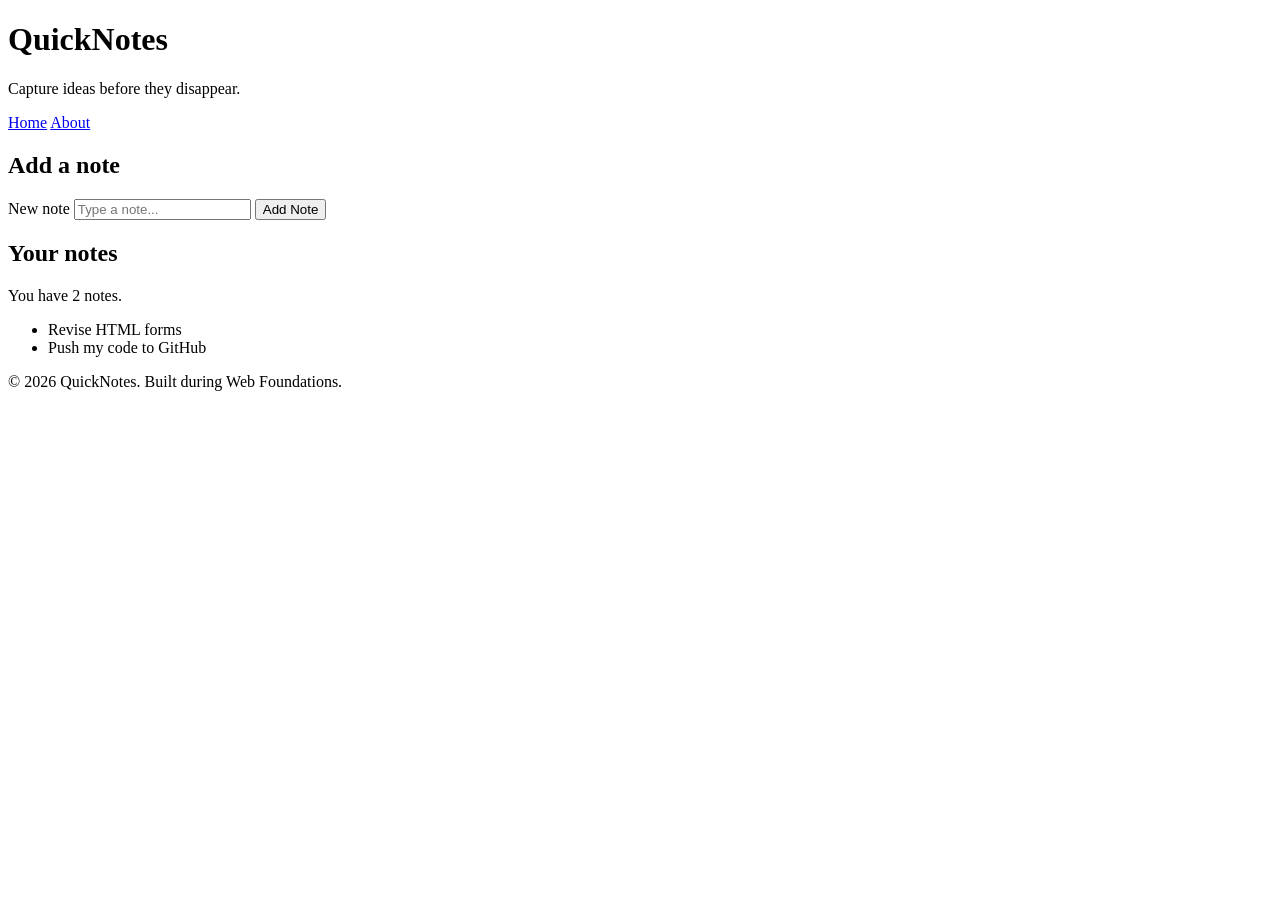
==== day 1/index.html @ 6fa5b769 "Day 1 assignment" ====
<!DOCTYPE html>
<html lang="en">
  <head>
    <meta charset="UTF-8" />
    <meta name="viewport" content="width=device-width, initial-scale=1.0" />
    <title>QuickNotes</title>
  </head>
  <body>
    <header>
      <h1>QuickNotes</h1>
      <p>Capture ideas before they disappear.</p>
      <nav>
        <a href="index.html">Home</a>
        <a href="about.html">About</a>
      </nav>
    </header>

    <main>
      <section>
        <h2>Add a note</h2>
        <form id="note-form">
          <label for="note-input">New note</label>
          <input
            type="text"
            id="note-input"
            name="note"
            placeholder="Type a note..."
            required
          />
          <button type="submit">Add Note</button>
        </form>
      </section>

      <section>
        <h2>Your notes</h2>
        <p id="note-count">You have 2 notes.</p>
        <ul id="notes-list">
          <li>Revise HTML forms</li>
          <li>Push my code to GitHub</li>
        </ul>
      </section>
    </main>

    <footer>
      <p>&copy; 2026 QuickNotes. Built during Web Foundations.</p>
    </footer>
  </body>
</html>
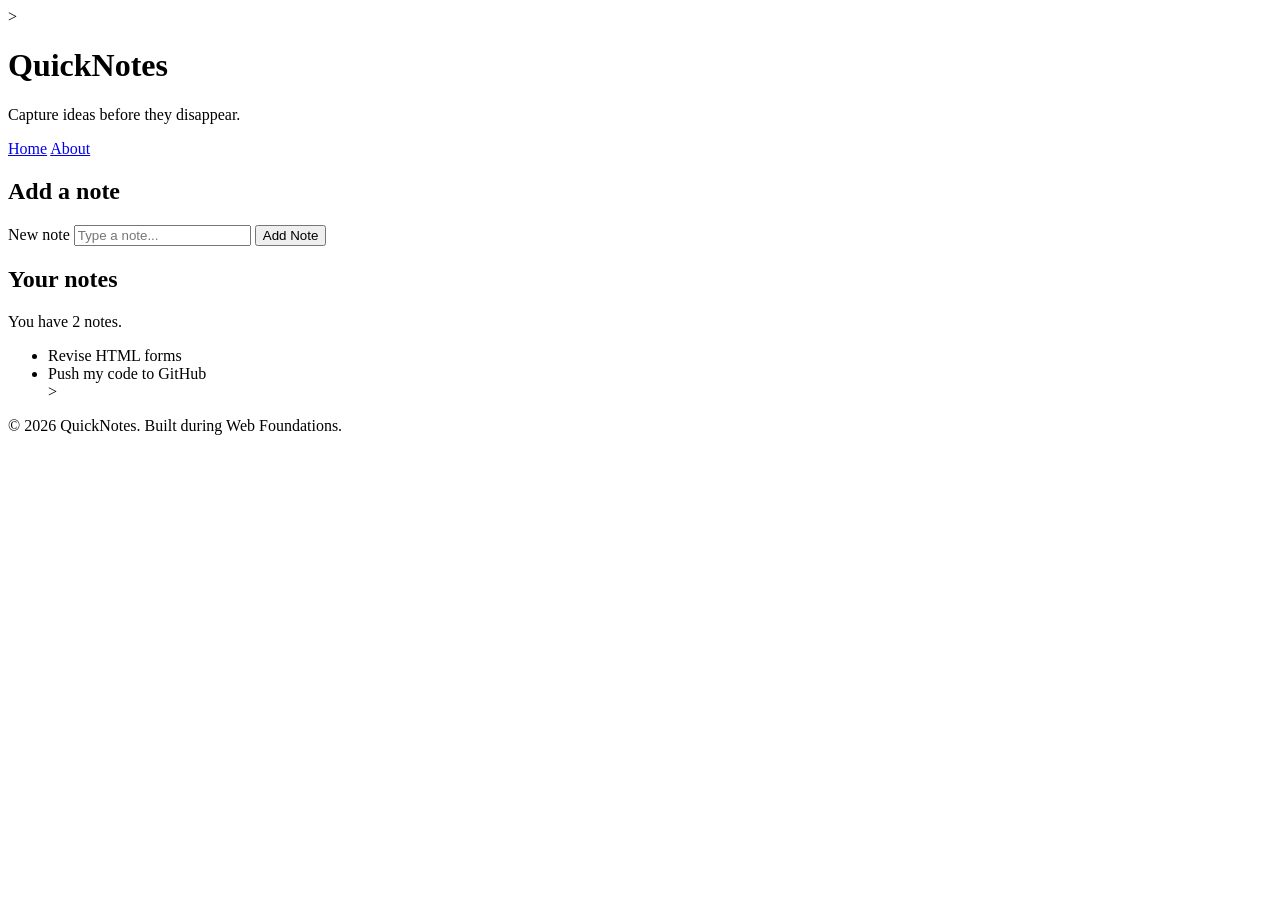
==== commit 0341708a: "Fix style.css file name and update rules to exact rubric specs" ====
--- a/day 1/index.html
+++ b/day 1/index.html
@@ -1,6 +1,6 @@
 <!DOCTYPE html>
 <html lang="en">
-  <head>
+  <head<link rel="stylesheet" href="style.css" />>
     <meta charset="UTF-8" />
     <meta name="viewport" content="width=device-width, initial-scale=1.0" />
     <title>QuickNotes</title>
@@ -37,7 +37,7 @@
         <ul id="notes-list">
           <li>Revise HTML forms</li>
           <li>Push my code to GitHub</li>
-        </ul>
+        <ul class="features"></ul> >
       </section>
     </main>
 
